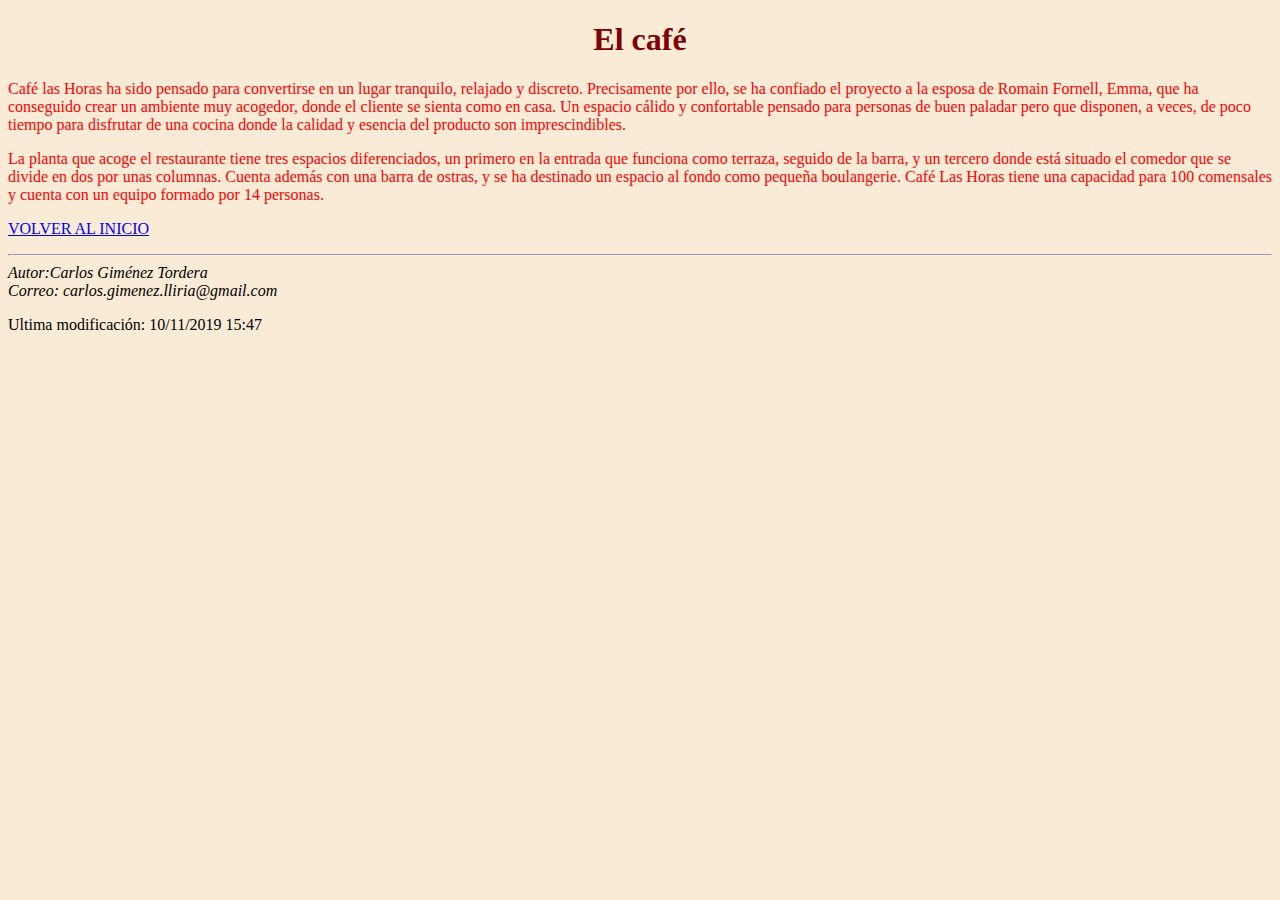
==== cafe.html @ 25e90b20 "Add files via upload" ====
<!DOCTYPE html>
<html lang="es">
<head>
    <meta charset="UTF-8">
    <meta name="viewport" content="width=device-width, initial-scale=1.0">
    <meta http-equiv="X-UA-Compatible" content="ie=edge">
    <title>Café</title>
    <link rel="stylesheet" href="estilos.css">
</head>
<body>
        <header>
                <h1 class="titulo">El café</h1>
            </header>
            
            <main>
                <section>
                    <p class="letracafe">Café las Horas ha sido pensado para convertirse en un lugar tranquilo, relajado y discreto. Precisamente por ello, se ha confiado el proyecto a la esposa de Romain Fornell, Emma, que ha conseguido crear un ambiente muy acogedor, donde el cliente se sienta como en casa. Un espacio cálido y confortable pensado para personas de buen paladar pero que disponen, a veces, de poco tiempo para disfrutar de una cocina donde la calidad y esencia del producto son imprescindibles.</p>
                    <p class="letracafe">La planta que acoge el restaurante tiene tres espacios diferenciados, un primero en la entrada que funciona como terraza, seguido de la barra, y un tercero donde está situado el comedor que se divide en dos por unas columnas. Cuenta además con una barra de ostras, y se ha destinado un espacio al fondo como pequeña boulangerie. Café Las Horas tiene una capacidad para 100 comensales y cuenta con un equipo formado por 14 personas.</p>
                </section>
                
                <section>
                        <p><a href="index.html">VOLVER AL INICIO</a></p>
                </section>
                    <hr>
            </main>
    
     <footer>
        <i>Autor:Carlos Giménez Tordera</i> <br>
        <i>Correo: carlos.gimenez.lliria@gmail.com</i>
        <p>Ultima modificación: 10/11/2019 15:47</p> 
     </footer>
  
</body>
</html>
---- estilos.css ----
html {
    background-color: antiquewhite;
}
h1.titulo {
    color: maroon;
    text-align: center;
}



p.cafe {
    text-align: center;
    
}
p.contactos {
   text-align: right;
    
}
p.letra{
    color:maroon;
}
p.letracafe{
    color:red;
}
p.contacto {
    color: red;
    font-size: 20px;
}
h2.letra {
    color:maroon;
}
.amarillo {
    color: rgb(255, 166, 0);
}
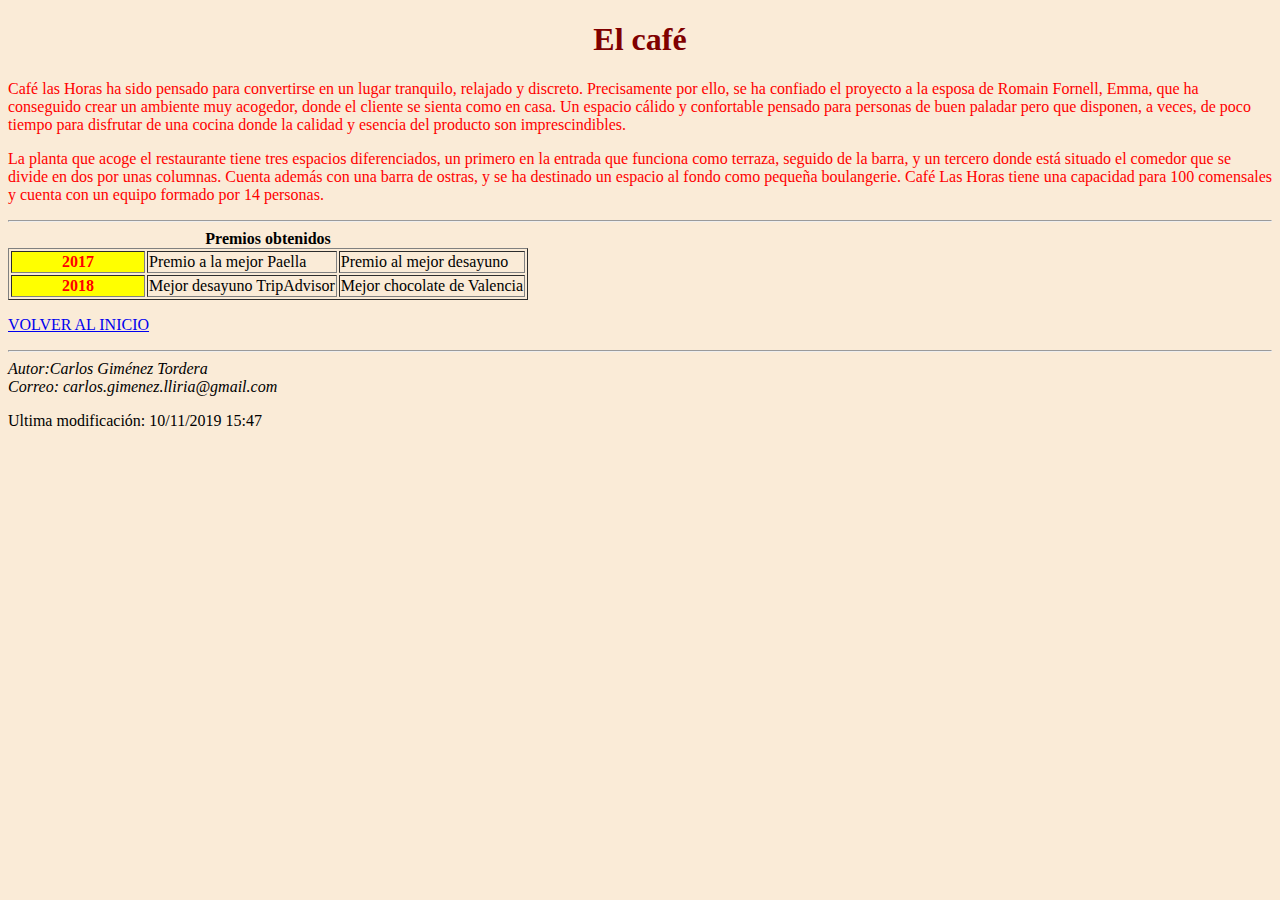
==== commit bdf0b72a: "ghdghdfh" ====
--- a/cafe.html
+++ b/cafe.html
@@ -17,7 +17,28 @@
                     <p class="letracafe">Café las Horas ha sido pensado para convertirse en un lugar tranquilo, relajado y discreto. Precisamente por ello, se ha confiado el proyecto a la esposa de Romain Fornell, Emma, que ha conseguido crear un ambiente muy acogedor, donde el cliente se sienta como en casa. Un espacio cálido y confortable pensado para personas de buen paladar pero que disponen, a veces, de poco tiempo para disfrutar de una cocina donde la calidad y esencia del producto son imprescindibles.</p>
                     <p class="letracafe">La planta que acoge el restaurante tiene tres espacios diferenciados, un primero en la entrada que funciona como terraza, seguido de la barra, y un tercero donde está situado el comedor que se divide en dos por unas columnas. Cuenta además con una barra de ostras, y se ha destinado un espacio al fondo como pequeña boulangerie. Café Las Horas tiene una capacidad para 100 comensales y cuenta con un equipo formado por 14 personas.</p>
                 </section>
-                
+                <hr>
+                <section>
+                    <article>
+                        <table border="1">
+                            <caption>Premios obtenidos</caption>
+                            <colgroup span="1" class="fondo"></colgroup>
+                            <col>
+                            <tbody>
+                                <tr>
+                                    <th class="años">2017</th>
+                                    <td>Premio a la mejor Paella</td>
+                                    <td>Premio al mejor desayuno</td>
+                                </tr>
+                                <tr>
+                                    <th class="años">2018</th>
+                                    <td>Mejor desayuno TripAdvisor</td>
+                                    <td>Mejor chocolate de Valencia</td>
+                                </tr>
+                            </tbody>
+                        </table>
+                    </article>
+                </section>
                 <section>
                         <p><a href="index.html">VOLVER AL INICIO</a></p>
                 </section>
--- a/estilos.css
+++ b/estilos.css
@@ -6,20 +6,17 @@
     text-align: center;
 }
 
-
-
 p.cafe {
     text-align: center;
     
 }
 p.contactos {
    text-align: right;
-    
 }
 p.letra{
     color:maroon;
 }
-p.letracafe{
+.letracafe{
     color:red;
 }
 p.contacto {
@@ -31,4 +28,19 @@
 }
 .amarillo {
     color: rgb(255, 166, 0);
+}
+caption {
+    font-weight: bold;
+}
+th.años {
+    padding-left: 50px;
+    padding-right: 50px;
+    color: red;
+}
+.fondo{
+    background-color: yellow;
+}
+.espacio{
+    margin: auto;
+    color: red;
 }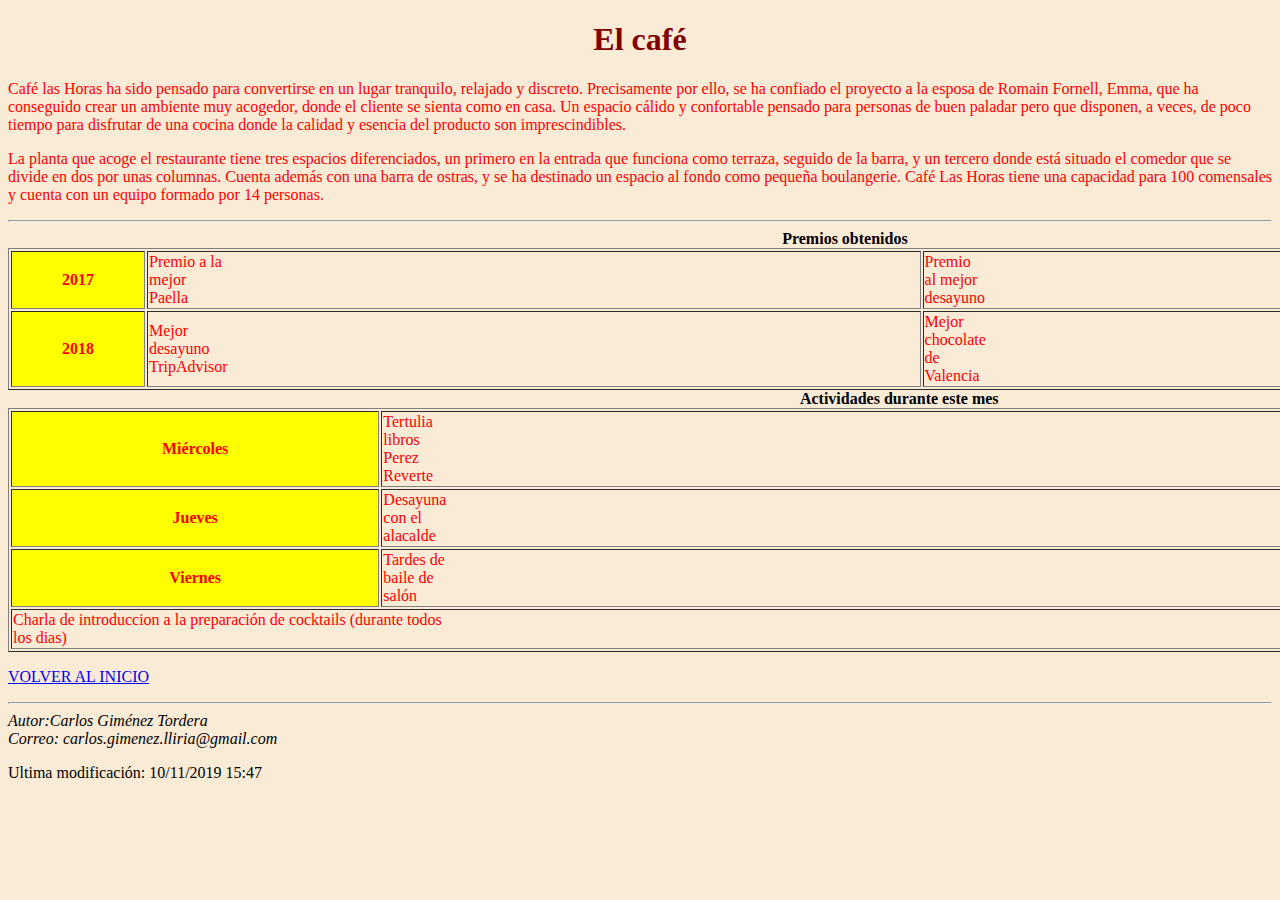
==== commit a9f04683: "cv zxcvzdcvzxc" ====
--- a/cafe.html
+++ b/cafe.html
@@ -27,17 +27,39 @@
                             <tbody>
                                 <tr>
                                     <th class="años">2017</th>
-                                    <td>Premio a la mejor Paella</td>
-                                    <td>Premio al mejor desayuno</td>
+                                    <td class="espacio">Premio a la mejor Paella</td>
+                                    <td class="espacio">Premio al mejor desayuno</td>
                                 </tr>
                                 <tr>
                                     <th class="años">2018</th>
-                                    <td>Mejor desayuno TripAdvisor</td>
-                                    <td>Mejor chocolate de Valencia</td>
+                                    <td class="espacio">Mejor desayuno TripAdvisor</td>
+                                    <td class="espacio">Mejor chocolate de Valencia</td>
                                 </tr>
                             </tbody>
                         </table>
                     </article>
+                    <article>
+                            <table border="1">
+                                <caption>Actividades durante este mes</caption>
+                                <tbody>
+                                    <tr>
+                                        <th class="masespacio">Miércoles</th>
+                                        <td class="tablabajo">Tertulia libros Perez Reverte</td>
+                                    </tr>
+                                    <tr>
+                                        <th class="masespacio">Jueves</th>
+                                        <td class="tablabajo">Desayuna con el alacalde</td>
+                                    </tr>
+                                    <tr>
+                                        <th class="masespacio">Viernes</th>
+                                        <td class="tablabajo">Tardes de baile de salón</td>
+                                    </tr>
+                                    <tr>
+                                        <td colspan="2" class="tablabajo">Charla de introduccion a la preparación de cocktails (durante todos los dias)</td>
+                                    </tr>
+                                </tbody>
+                            </table>
+                        </article>
                 </section>
                 <section>
                         <p><a href="index.html">VOLVER AL INICIO</a></p>
--- a/estilos.css
+++ b/estilos.css
@@ -41,6 +41,15 @@
     background-color: yellow;
 }
 .espacio{
-    margin: auto;
+    padding-right: 692px;
     color: red;
-}+}
+th.masespacio {
+    padding-left: 150px;
+    padding-right: 150px;
+    color: red;
+    background-color: yellow;
+}
+.tablabajo{
+    padding-right: 1340px;
+    color: red;